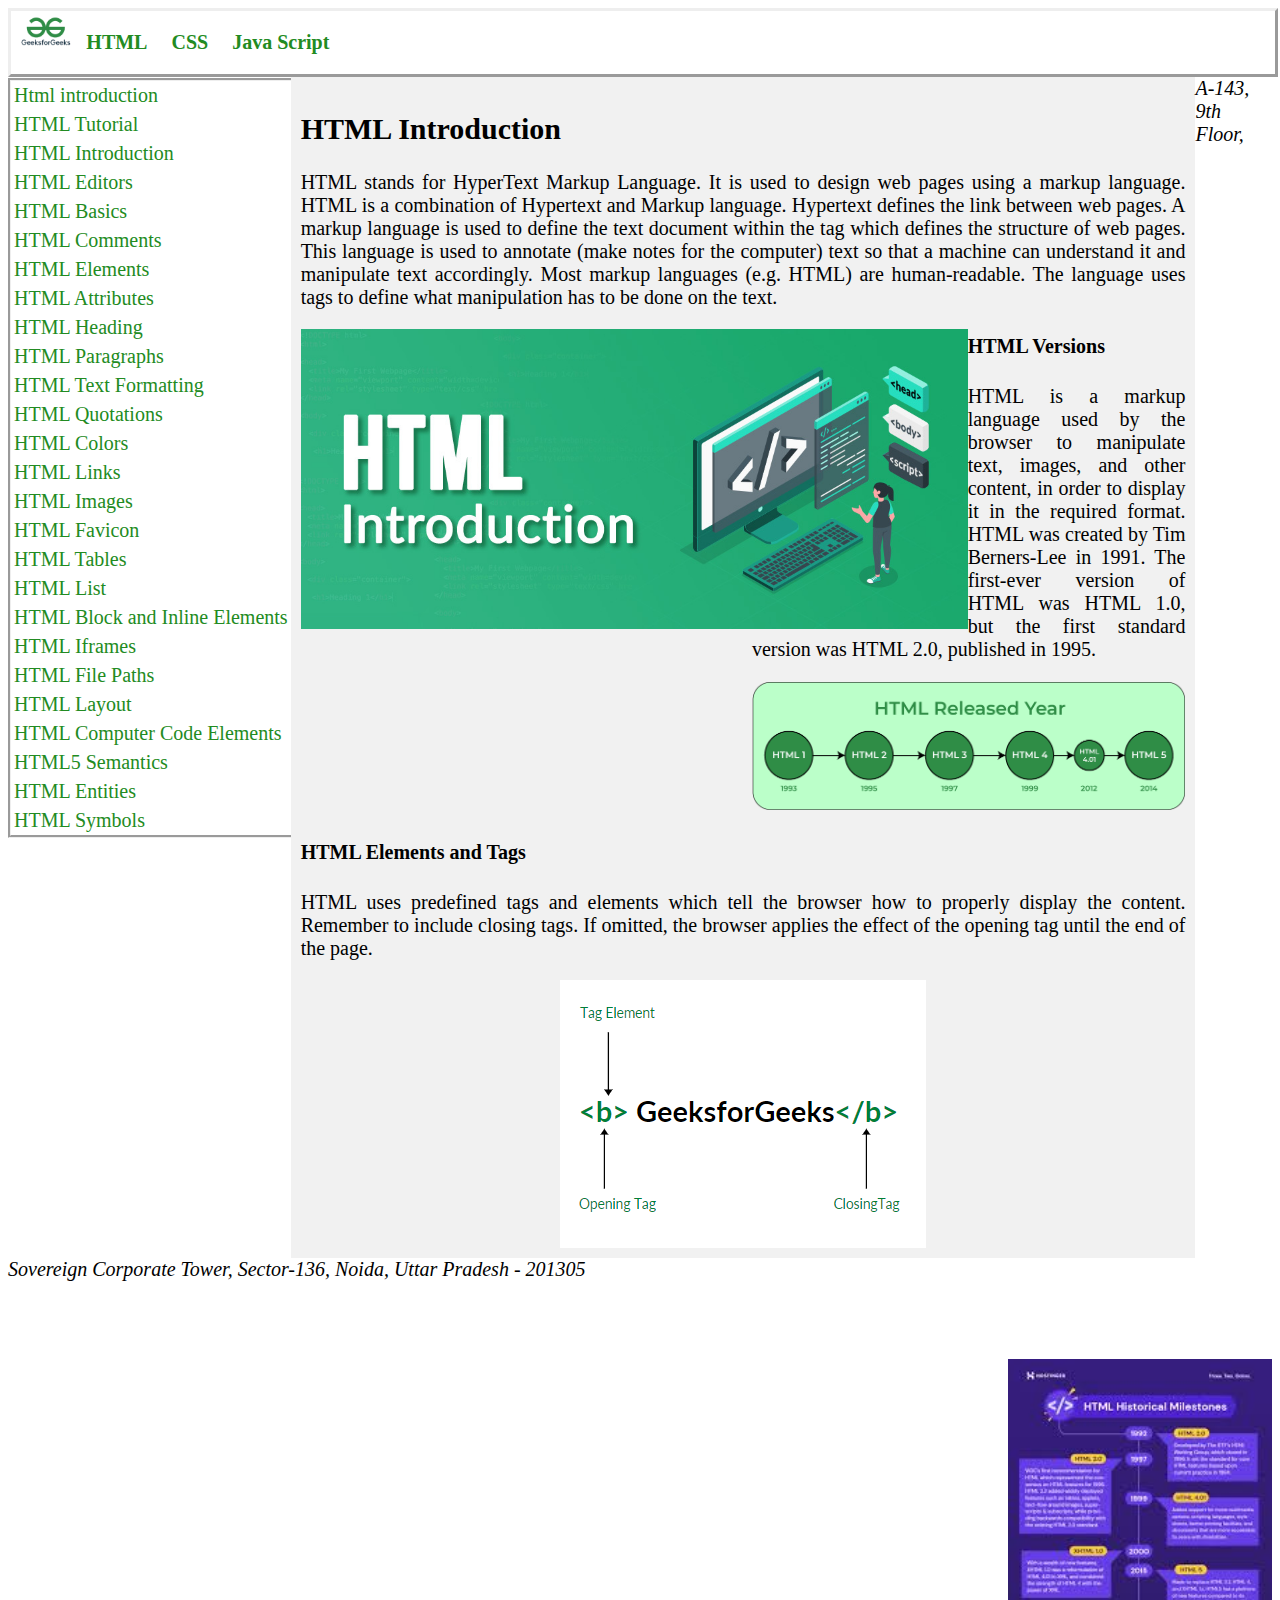
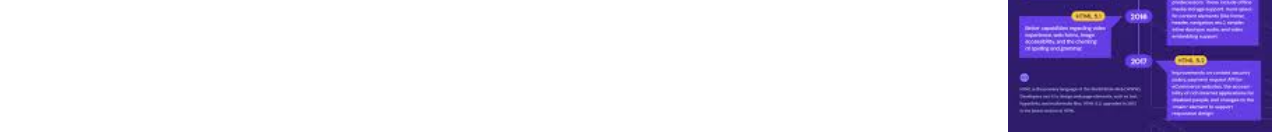
==== index.html @ a671de17 "fast project commit" ====
<!DOCTYPE html>
<html lang="en">
<head>
    <meta charset="UTF-8">
    <meta name="viewport" content="width=device-width, initial-scale=1.0">
    <link href="style.css" rel="stylesheet" type="text/css" />
    <title>geeksforgeeks</title>

    <style>
        
    </style>
</head>
<body>
    <header>
    <figure style="margin: 5px; " >
    <img id="logo" src="download.png" alt="w3schoole_logo" />
    </figure>
    <div id="menu" >
    <ul>
        <b><li>HTML</li>
        <li>CSS</li>
        <li>Java Script</li></b>
    </ul>
    </div>
</header>
<nav>
        <ul id="nav">
            <li>Html introduction</li>
            <li>HTML Tutorial</li>
            <li> HTML Introduction</li>
            <li> HTML Editors</li>
            <li> HTML Basics</li>
            <li> HTML Comments</li>
            <li> HTML Elements</li>
            <li> HTML Attributes</li>
            <li> HTML Heading</li>
            <li>HTML Paragraphs</li>
            <li> HTML Text Formatting</li>
            <li>HTML Quotations</li>
            <li>HTML Colors</li>
            <li>HTML Links</li>
            <li> HTML Images</li>
            <li> HTML Favicon</li>
            <li>  HTML Tables</li>
            <li> HTML List</li>
            <li>HTML Block and Inline Elements</li>
            <li> HTML Iframes</li>
            <li> HTML File Paths</li>
            <li> HTML Layout</li>
            <li>HTML Computer Code Elements</li>
            <li> HTML5 Semantics</li>
            <li> HTML Entities</li>
            <li> HTML Symbols
            </li>
        </ul>
</nav>
    <div id="body" >
        <h2>HTML Introduction</h2>
        <p >
            HTML stands for HyperText Markup Language. It is used to design web pages using a markup language. HTML is a combination of Hypertext and Markup language. 
            Hypertext defines the link between web pages. A markup language is used to define the text document within the tag which defines the structure of web pages. 
            This language is used to annotate (make notes for the computer) text so that a machine can understand it and manipulate text accordingly. 
            Most markup languages (e.g. HTML) are human-readable. The language uses tags to define what manipulation has to be done on the text.
        </p>
        <img src="HTML-Introduction.jpeg" alt="HTML-Introduction" id="html-intro"/>
        <div id="sub-body" >
        <h4>HTML Versions</h4>
        <p>
            
            HTML is a markup language used by the browser to manipulate text, images, and other content, 
            in order to display it in the required format. HTML was created by Tim Berners-Lee in 1991.
            The first-ever version of HTML was HTML 1.0, but the first standard version was HTML 2.0, published in 1995.
        </p>
        <img src="HTML-Released-year-11.png" alt="releas-year" id="releas-year" />
        </div>
        <div>
            <h4> HTML Elements and Tags</h4>
            <p>
               
        HTML uses predefined tags and elements which tell the browser how to properly display the content.
         Remember to include closing tags. If omitted, the browser applies the effect of the opening tag until the end of the page.
            </p>
            <div>
                <img src="htmltag.png" alt="HTML Tag" id="tags"/>
            </div>
        </div>
    </div>
<div>
        <img src="images.jpeg" alt="HTML Introduction" id="side-img" />
</div>    
<footer>
    <address>A-143, 9th Floor, Sovereign Corporate Tower, Sector-136, Noida, Uttar Pradesh - 201305</address>
</footer>
</body>
</html>
---- style.css ----
html{
    font-size: 20px;
}
/* Header css */
#logo{
    height: 30px;
    text-align: left;
    float: left;
}
#menu{
    text-align: left;
}
header ul{
    padding-left: none;
}
header li {
    inset-inline-start: 10px;
    display: inline;
    padding: 5px;
    color: forestgreen;
    margin-left: 9px;
}
header{
    border: outset;
    width: 100%;
}
/* sidebar css */
#nav{
    padding-left: unset;
    margin: unset;
}
nav li{
    list-style-type: none;
    color: forestgreen;
    padding: 3px;
}
nav{
    float: left;
    margin-top: 1px;
    border: groove;
    border-right: 1px black;
}
/* body part css */
#body{
    /* background-color: aqua; */
    float: left;
    padding: 10px;
    width: 70%;
    background-color: #f1f1f1;
}
#releas-year{
width: 100%
}
#html-intro{
    display: block;
    /* margin-left: auto;
    margin-right: auto;*/
    width: 667px;
    height: 300px; 
    float: left;
}
#sub-body{
    padding-left: 51%;
}
p{
    text-align: justify;
}
#tags{
    display: block;
    margin-left: auto;
    margin-right: auto;
    /* width: 40%; */
}
/* side bar */
#side-img{
    float: right;
    width: 264px;
    margin-top: 8%;
}
/* footer css */
footer{
    
    align-items: unset;
}
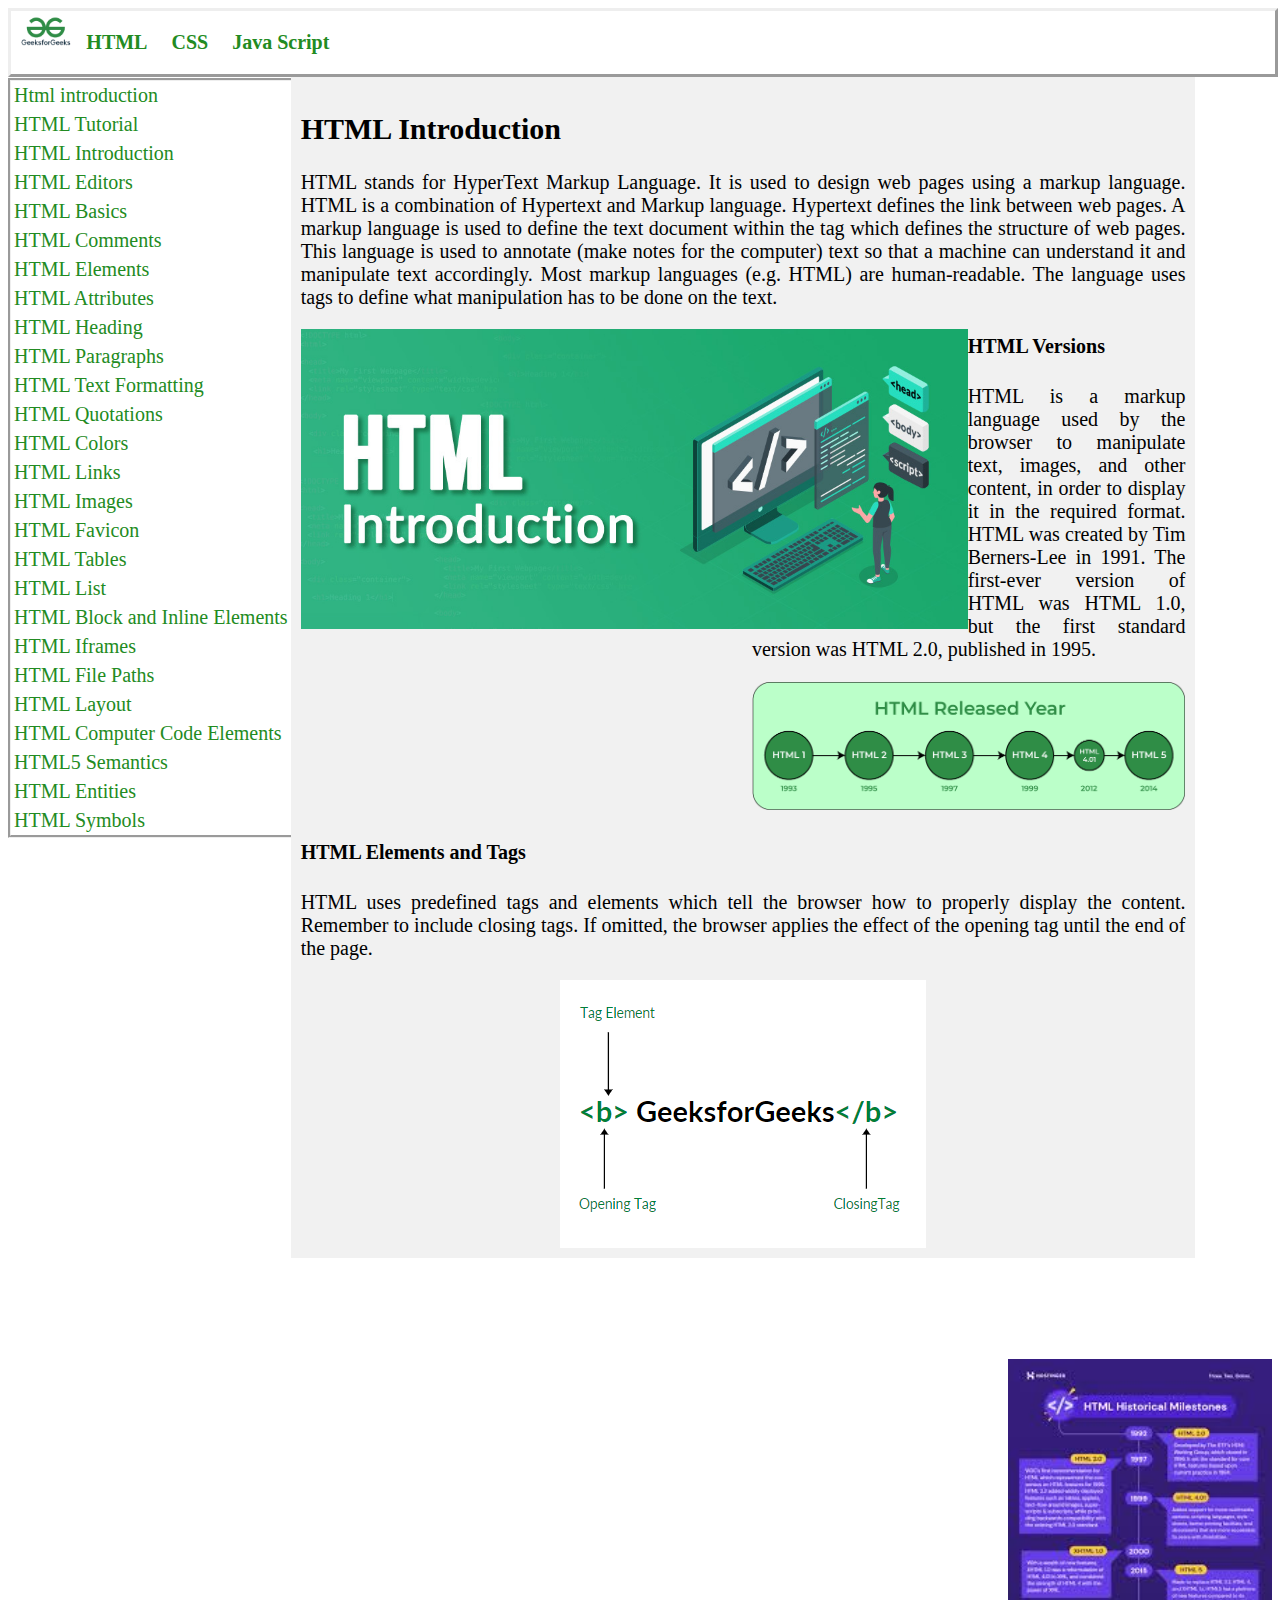
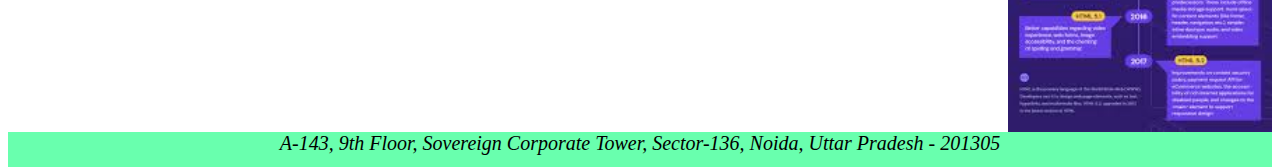
==== commit e7008915: "addting in project" ====
--- a/index.html
+++ b/index.html
@@ -12,10 +12,12 @@
     </style>
 </head>
 <body>
+    <section id="body_part">
     <header>
     <figure style="margin: 5px; " >
-    <img id="logo" src="download.png" alt="w3schoole_logo" />
+    <img id="logo" src="images/download.png" alt="w3schoole_logo" />
     </figure>
+
     <div id="menu" >
     <ul>
         <b><li>HTML</li>
@@ -63,7 +65,7 @@
             This language is used to annotate (make notes for the computer) text so that a machine can understand it and manipulate text accordingly. 
             Most markup languages (e.g. HTML) are human-readable. The language uses tags to define what manipulation has to be done on the text.
         </p>
-        <img src="HTML-Introduction.jpeg" alt="HTML-Introduction" id="html-intro"/>
+        <img src="images/HTML-Introduction.jpeg" alt="HTML-Introduction" id="html-intro"/>
         <div id="sub-body" >
         <h4>HTML Versions</h4>
         <p>
@@ -72,7 +74,7 @@
             in order to display it in the required format. HTML was created by Tim Berners-Lee in 1991.
             The first-ever version of HTML was HTML 1.0, but the first standard version was HTML 2.0, published in 1995.
         </p>
-        <img src="HTML-Released-year-11.png" alt="releas-year" id="releas-year" />
+        <img src="images/HTML-Released-year-11.png" alt="releas-year" id="releas-year" />
         </div>
         <div>
             <h4> HTML Elements and Tags</h4>
@@ -82,13 +84,15 @@
          Remember to include closing tags. If omitted, the browser applies the effect of the opening tag until the end of the page.
             </p>
             <div>
-                <img src="htmltag.png" alt="HTML Tag" id="tags"/>
+                <img src="images/htmltag.png" alt="HTML Tag" id="tags"/>
             </div>
         </div>
     </div>
 <div>
-        <img src="images.jpeg" alt="HTML Introduction" id="side-img" />
+        <img src="images/images.jpeg" alt="HTML Introduction" id="side-img" />
 </div>    
+</section>
+
 <footer>
     <address>A-143, 9th Floor, Sovereign Corporate Tower, Sector-136, Noida, Uttar Pradesh - 201305</address>
 </footer>
--- a/style.css
+++ b/style.css
@@ -41,6 +41,9 @@
     border-right: 1px black;
 }
 /* body part css */
+#body_part{
+    height: auto;
+}
 #body{
     /* background-color: aqua; */
     float: left;
@@ -79,6 +82,10 @@
 }
 /* footer css */
 footer{
-    
-    align-items: unset;
+    /* margin-left: 41%; */
+    height: 35px;
+    text-align: center;
+    width: 100%;
+    background-color: #00ff7696; 
+    float: left;
 }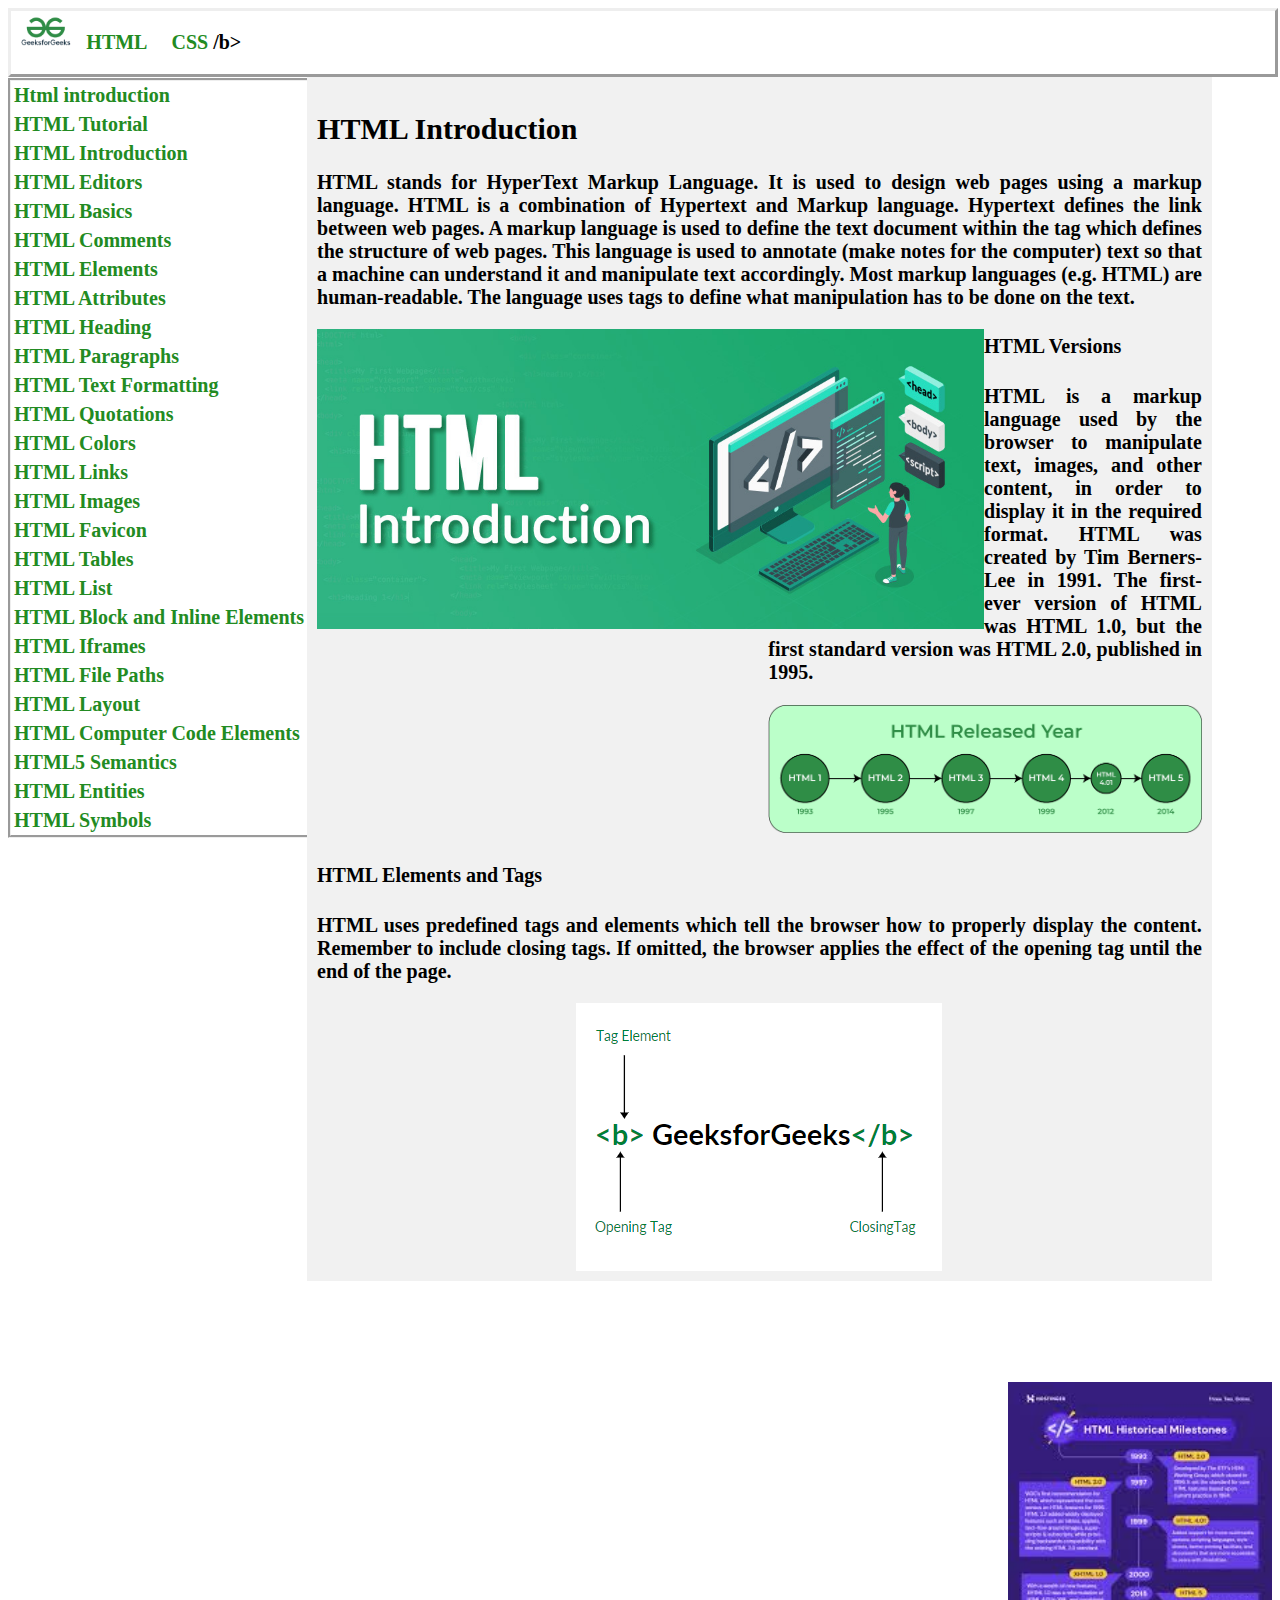
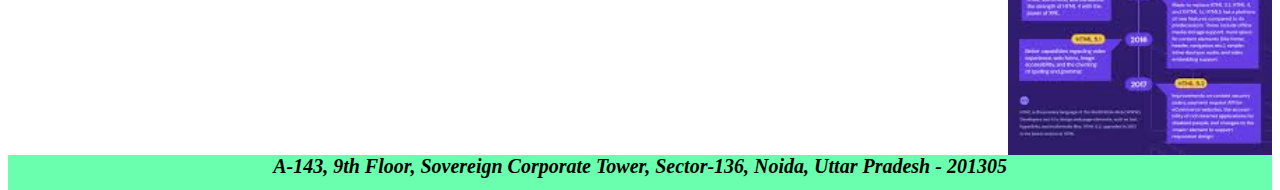
==== commit e9a83bb8: "addting in project" ====
--- a/index.html
+++ b/index.html
@@ -14,15 +14,14 @@
 <body>
     <section id="body_part">
     <header>
-    <figure style="margin: 5px; " >
-    <img id="logo" src="images/download.png" alt="w3schoole_logo" />
+    <figure style="margin: 5px;" >
+    <img id="logo" src="images/logo.png" alt="w3schoole_logo"/>
     </figure>
 
     <div id="menu" >
     <ul>
-        <b><li>HTML</li>
-        <li>CSS</li>
-        <li>Java Script</li></b>
+        <b><li><a href="index.html" >HTML</a></li>
+        <li><a href="css.html" >CSS</a></li>/b>
     </ul>
     </div>
 </header>
--- a/style.css
+++ b/style.css
@@ -1,3 +1,4 @@
+
 html{
     font-size: 20px;
 }
@@ -9,6 +10,13 @@
 }
 #menu{
     text-align: left;
+}
+a{
+    text-decoration: none;
+    color:forestgreen;
+}
+a:hover{
+    color: #000000;
 }
 header ul{
     padding-left: none;
@@ -88,4 +96,17 @@
     width: 100%;
     background-color: #00ff7696; 
     float: left;
+}
+/* css tutorial */
+#css_tutorial{
+    display: block;
+    margin-left: auto;
+    width: 50%;
+    margin-right: auto;
+}
+#css2{
+    display: block;
+    margin-left: auto;
+    width: 30%;
+    margin-right: auto;
 }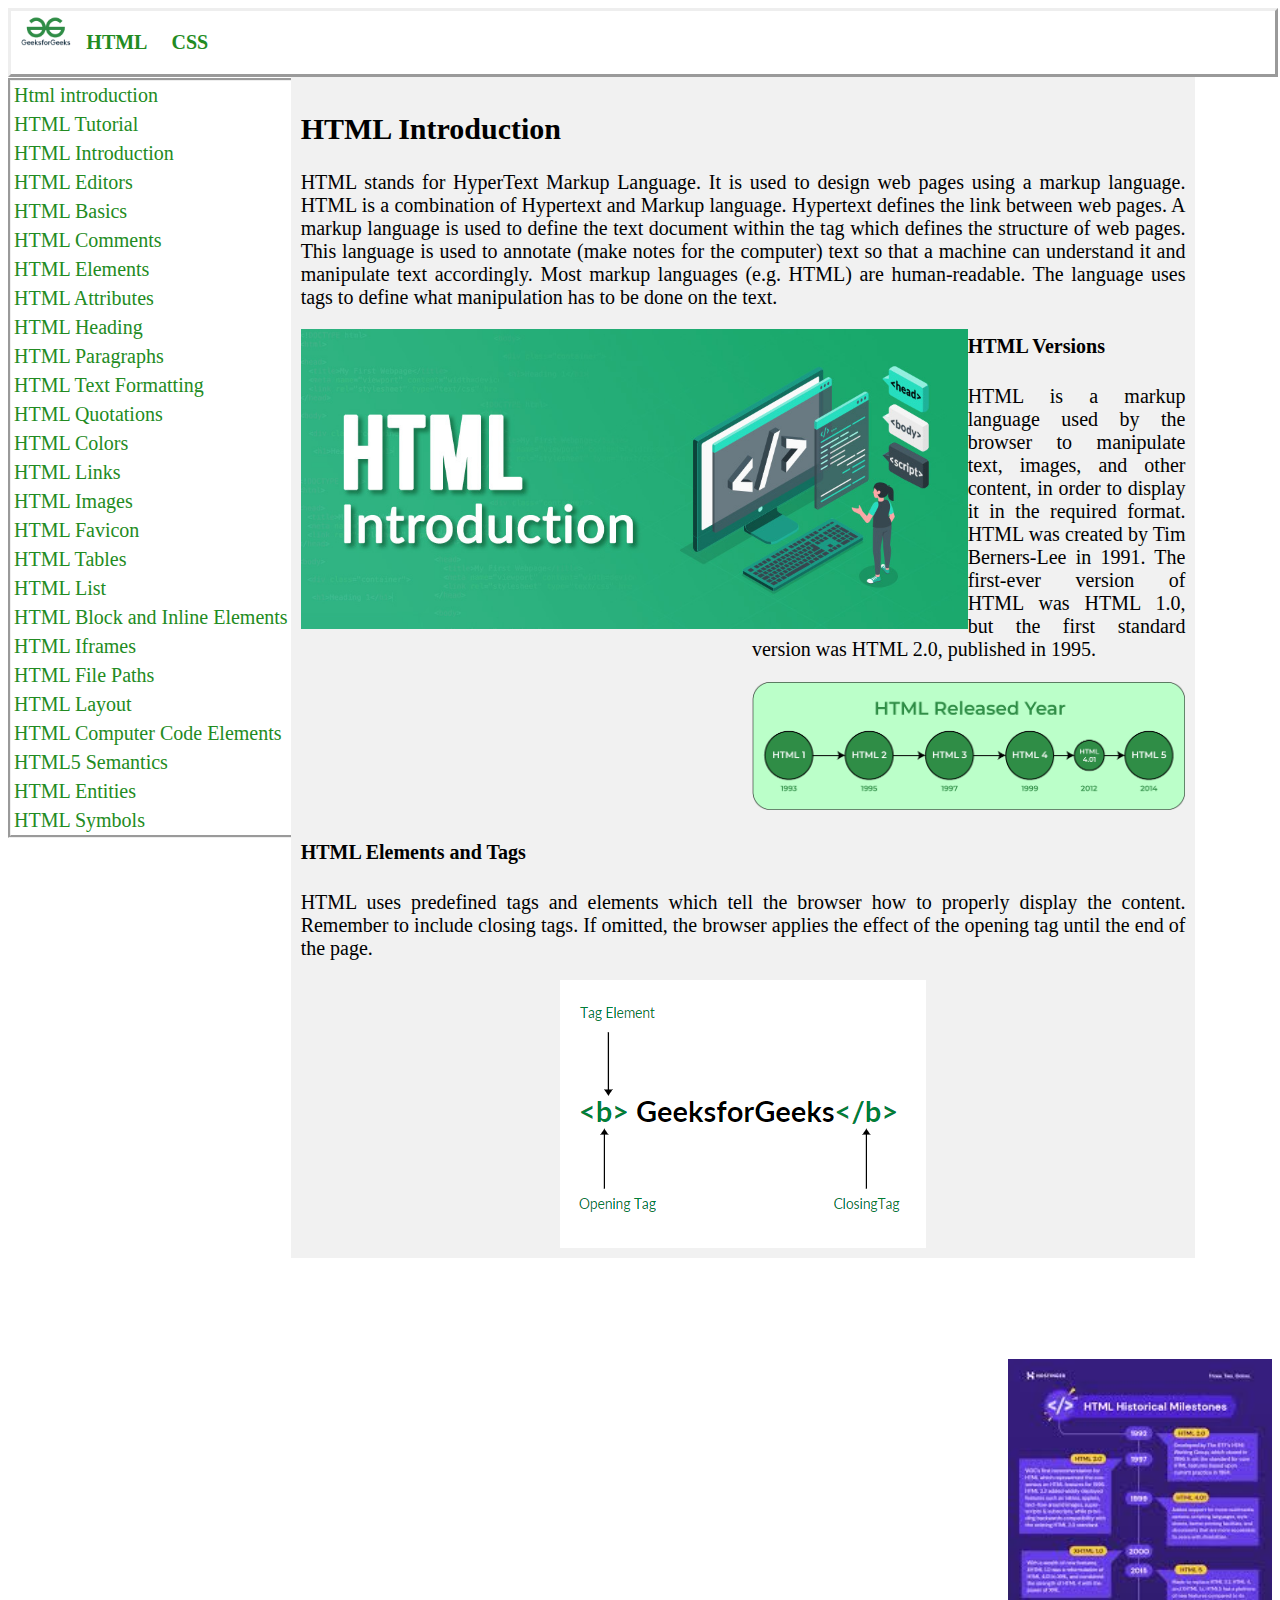
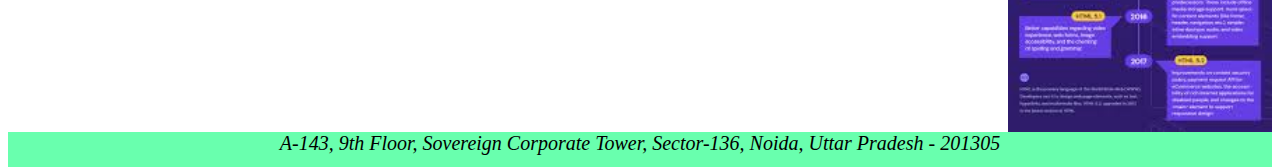
==== commit 50d2d128: "addting in project" ====
--- a/index.html
+++ b/index.html
@@ -21,7 +21,7 @@
     <div id="menu" >
     <ul>
         <b><li><a href="index.html" >HTML</a></li>
-        <li><a href="css.html" >CSS</a></li>/b>
+        <li><a href="css.html" >CSS</a></li></b>
     </ul>
     </div>
 </header>
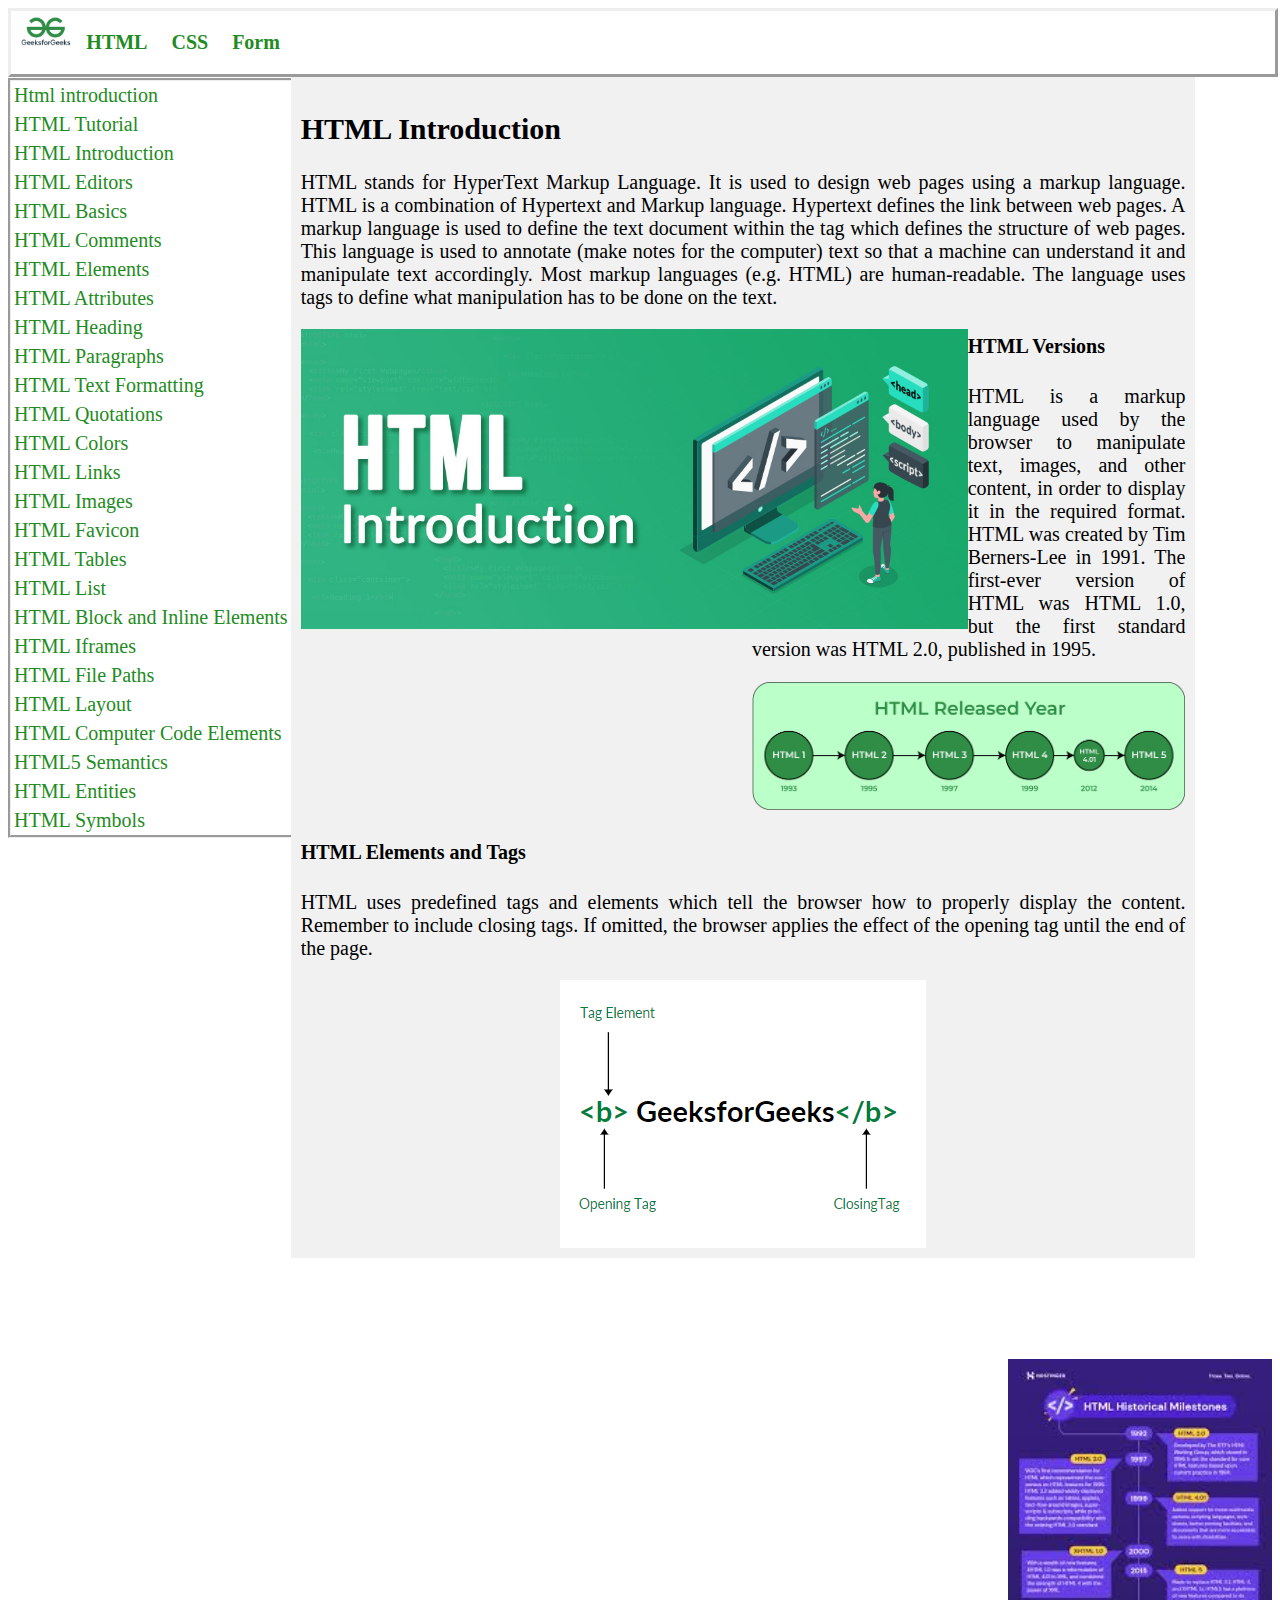
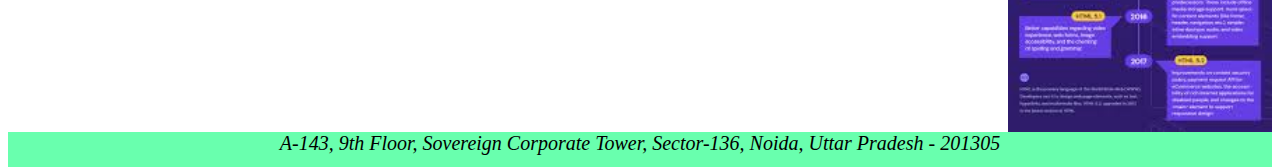
==== commit 1d345f14: "edit likn form header" ====
--- a/index.html
+++ b/index.html
@@ -21,7 +21,8 @@
     <div id="menu" >
     <ul>
         <b><li><a href="index.html" >HTML</a></li>
-        <li><a href="css.html" >CSS</a></li></b>
+        <li><a href="css.html" >CSS</a></li>
+        <li><a href="forms.html" >Form</a></li></b>
     </ul>
     </div>
 </header>
--- a/style.css
+++ b/style.css
@@ -109,4 +109,23 @@
     margin-left: auto;
     width: 30%;
     margin-right: auto;
+}
+/* forms css */
+#body2{
+        /* background-color: aqua; */
+        float: left;
+        padding: 10px;
+        width: 100%;
+        background-color: #f1f1f1;
+}
+#form1{
+    display: block;
+    text-align: center;
+    border: 1px solid;
+    width: 17%;
+    margin-left: auto;
+    margin-right: auto;
+}
+#footer1{
+    align-items: end;
 }